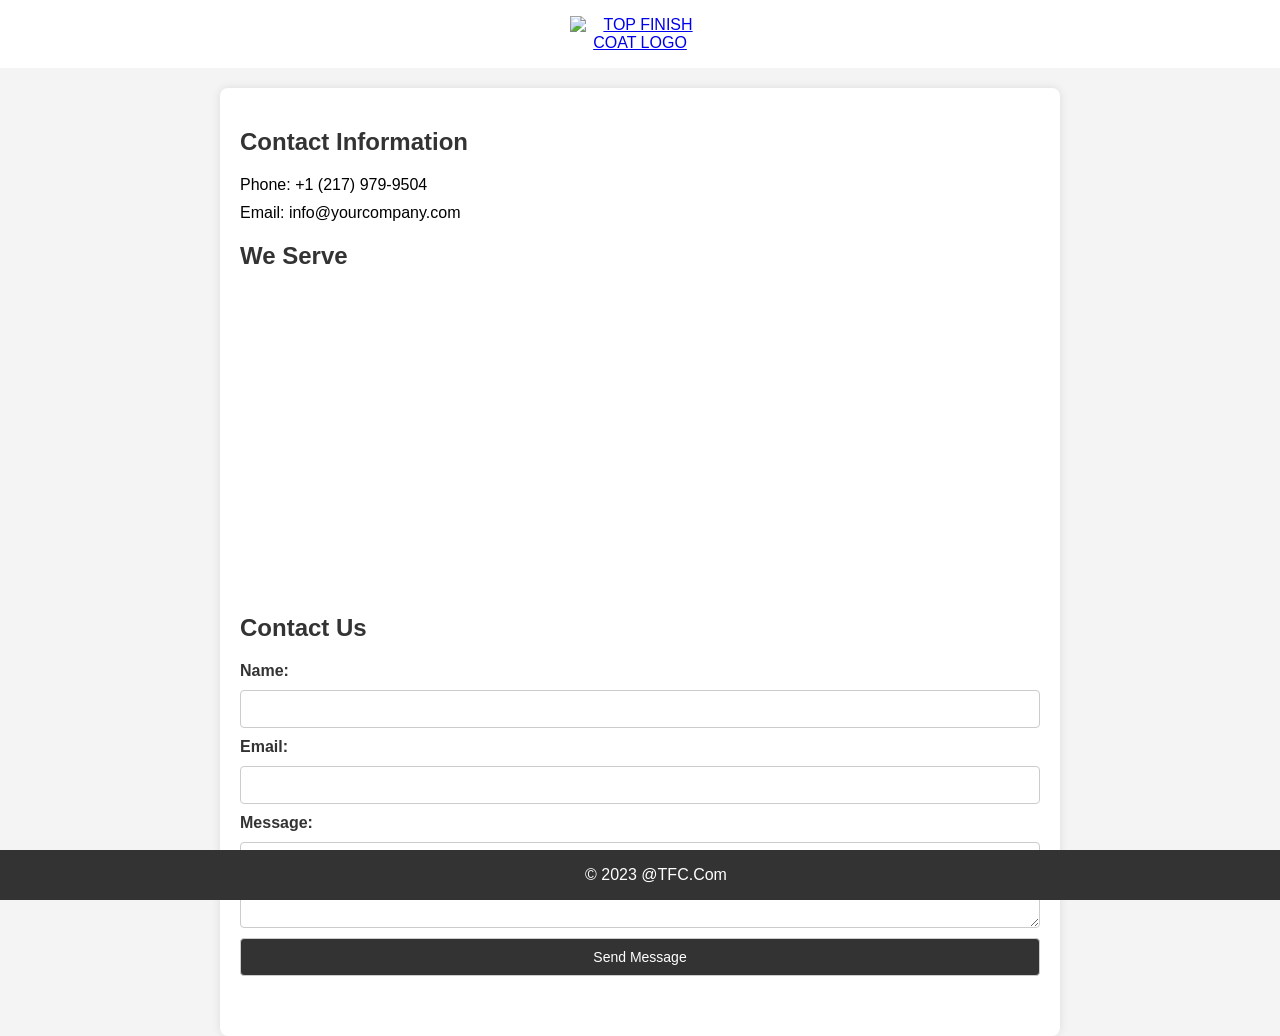
==== new.html @ 73474a05 "Add files via upload" ====
<!DOCTYPE html>
<html lang="en">

<head>
    <meta charset="UTF-8">
    <meta name="viewport" content="width=device-width, initial-scale=1.0">
    <title>TOP FINISH COAT CONTACT</title>

    <!-- Add your styles here -->
    <style>
        body {
            font-family: 'Arial', sans-serif;
            margin: 0;
            padding: 0;
            background-color: #f4f4f4;
        }

        header {
            background-color: #fff;
            text-align: center;
            padding: 1em;
            margin-bottom: 20px;
        }

        header a {
            display: block;
            margin: 0 auto;
        }

        header img {
            max-width: 140px;
            height: auto;
        }

        .container {
            max-width: 800px;
            margin: 0 auto;
            padding: 20px;
            background-color: #fff;
            border-radius: 8px;
            box-shadow: 0 0 10px rgba(0, 0, 0, 0.1);
            margin-top: 20px;
        }

        .contact-info,
        .map,
        .contact-form {
            margin-bottom: 20px;
        }

        .contact-info h2,
        .map h2,
        .contact-form h2 {
            color: #333;
        }

        .contact-info ul {
            list-style: none;
            padding: 0;
        }

        .contact-info li {
            margin-bottom: 10px;
        }

        .map iframe {
            width: 100%;
            height: 300px; /* Adjust the height as needed */
            border: 0;
            border-radius: 8px;
        }

        .contact-form {
            margin-bottom: 40px;
        }

        .contact-form form {
            display: grid;
            gap: 10px;
        }

        .contact-form label {
            font-weight: bold;
            color: #333;
        }

        .contact-form input,
        .contact-form textarea,
        .contact-form button {
            width: 100%;
            padding: 10px;
            border: 1px solid #ccc;
            border-radius: 4px;
            box-sizing: border-box;
            font-size: 14px;
        }

        .contact-form button {
            background-color: #333;
            color: #fff;
            cursor: pointer;
        }

        footer {
            background-color: #333;
            color: white;
            text-align: center;
            padding: 1em;
            position: fixed;
            bottom: 0;
            width: 100%;
        }
        .contact-form button.success {
            background-color: #333;
            color: #fff;
        }
    </style>
</head>

<body>

    <header>
        <a href="file:///Users/jael.10/Desktop/WEB/TCF/TFC.HOMEPAGE.html">
            <img src="file:///Users/jael.10/Desktop/WEB/IMG/TOP_FINISH_COAT.PNG" alt="TOP FINISH COAT LOGO">
        </a>
    </header>

    <div class="container">

        <div class="contact-info">
            <h2>Contact Information</h2>
            <ul>
                <li>Phone: +1 (217) 979-9504</li>
                <li>Email: info@yourcompany.com</li>
            </ul>
        </div>

        <div class="map">
            <h2>We Serve</h2>

            <!-- Static map with Champaign coordinates (zoomed out) -->
            <iframe
                src="https://www.google.com/maps/embed?pb=!1m14!1m12!1m3!1d191647.68452611372!2d-88.24359268461584!3d40.116206382377385!2m3!1f0!2f0!3f0!3m2!1i1024!2i768!4f13.1!5e0!3m2!1sen!2sus!4v1637210287549!5m2!1sen!2sus"
                allowfullscreen="" loading="lazy"></iframe>
        </div>

        <div class="contact-form">
            <h2>Contact Us</h2>
            <form id="contactForm" action="https://formsubmit.co/topfinishcoat@gmail.com" method="POST">
                <label for="name">Name:</label>
                <input type="text" id="name" name="name" required>

                <label for="email">Email:</label>
                <input type="email" id="email" name="email" required>

                <label for="message">Message:</label>
                <textarea id="message" name="message" rows="4" required></textarea>

                <button type="submit" class="success">Send Message</button>
            </form>
        </div>

    </div>
    <footer>
        &copy; 2023 @TFC.Com
    </footer>
   
</body>

</html>
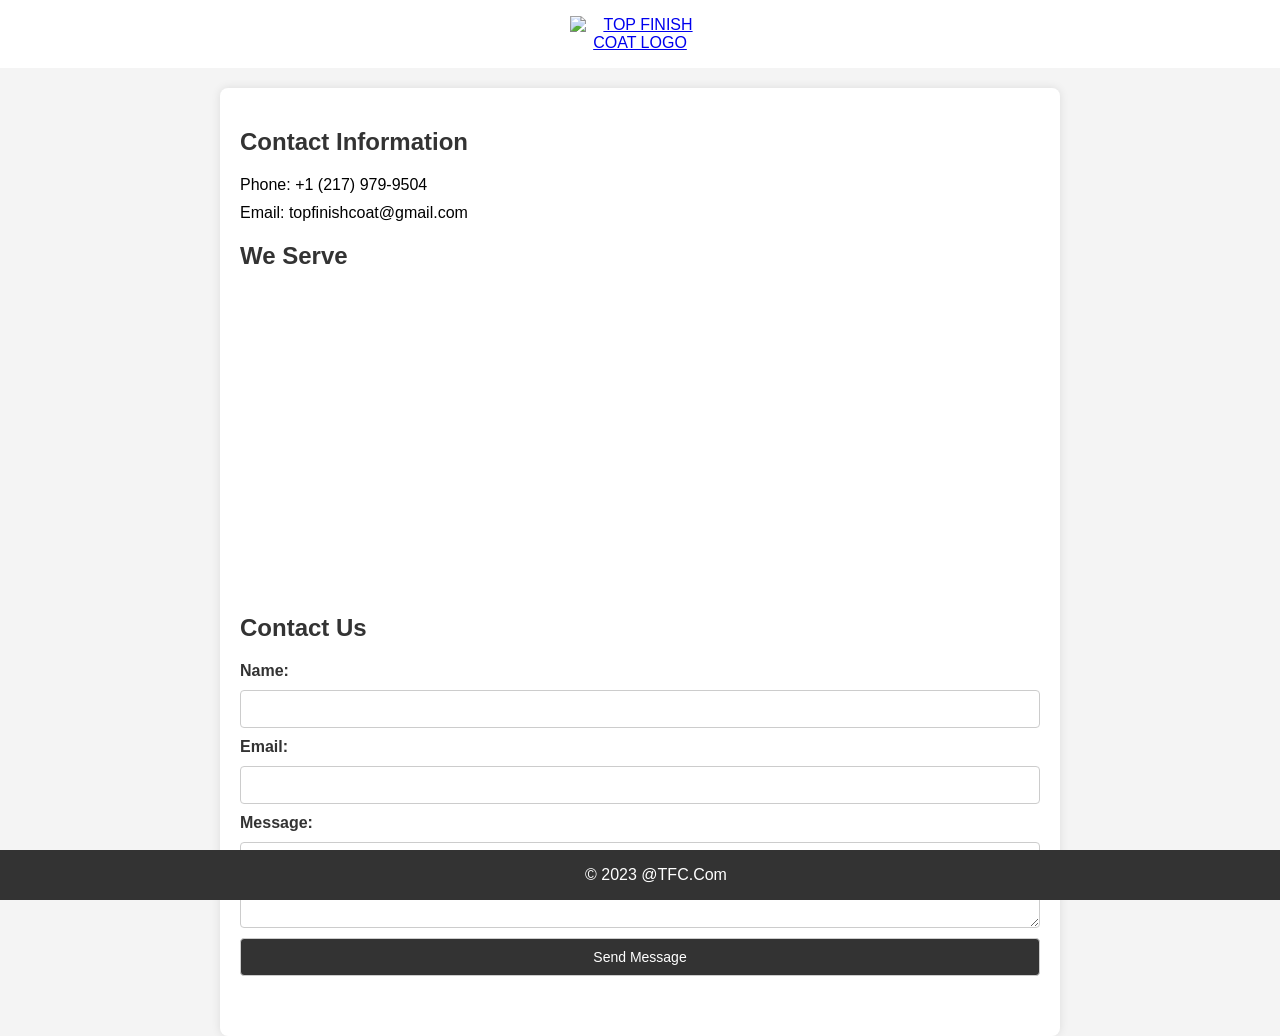
==== commit b75aaa28: "new.html" ====
--- a/new.html
+++ b/new.html
@@ -131,7 +131,7 @@
             <h2>Contact Information</h2>
             <ul>
                 <li>Phone: +1 (217) 979-9504</li>
-                <li>Email: info@yourcompany.com</li>
+                <li>Email: topfinishcoat@gmail.com</li>
             </ul>
         </div>
 
@@ -146,7 +146,7 @@
 
         <div class="contact-form">
             <h2>Contact Us</h2>
-            <form id="contactForm" action="https://formsubmit.co/topfinishcoat@gmail.com" method="POST">
+            <form id="contactForm" action="https://formsubmit.co/4c26d82aac6f930ec6ffec741601fc26" method="POST">
                 <label for="name">Name:</label>
                 <input type="text" id="name" name="name" required>
 
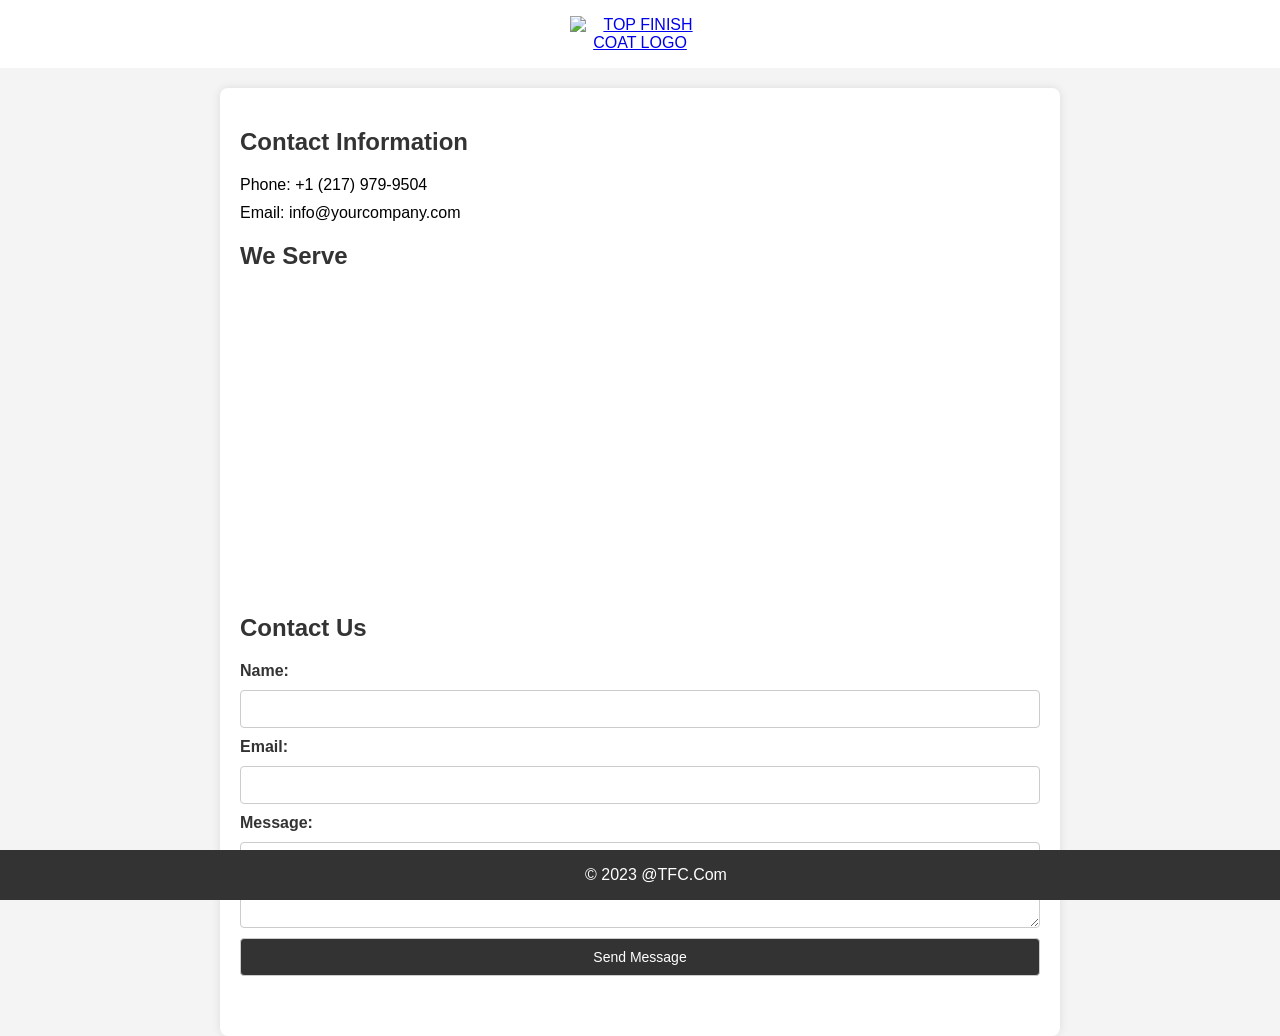
==== commit 642e7332: "Update new.html" ====
--- a/new.html
+++ b/new.html
@@ -131,7 +131,7 @@
             <h2>Contact Information</h2>
             <ul>
                 <li>Phone: +1 (217) 979-9504</li>
-                <li>Email: topfinishcoat@gmail.com</li>
+                <li>Email: info@yourcompany.com</li>
             </ul>
         </div>
 
@@ -146,7 +146,15 @@
 
         <div class="contact-form">
             <h2>Contact Us</h2>
-            <form id="contactForm" action="https://formsubmit.co/4c26d82aac6f930ec6ffec741601fc26" method="POST">
+            <form id="contactForm" action="https://formsubmit.co/topfinishcoat@gmail.com" method="POST">
+            <!-- Honeypot -->
+            <input type="text" name="_honey" style="display: none;">
+            
+            <!-- Disable Captcha -->
+            <input type="hidden" name="_captcha" value="false">
+                
+            <input type="hidden" name="_next" value="https://j3-10.github.io/formsubmitdemo/new2.html">
+
                 <label for="name">Name:</label>
                 <input type="text" id="name" name="name" required>
 
